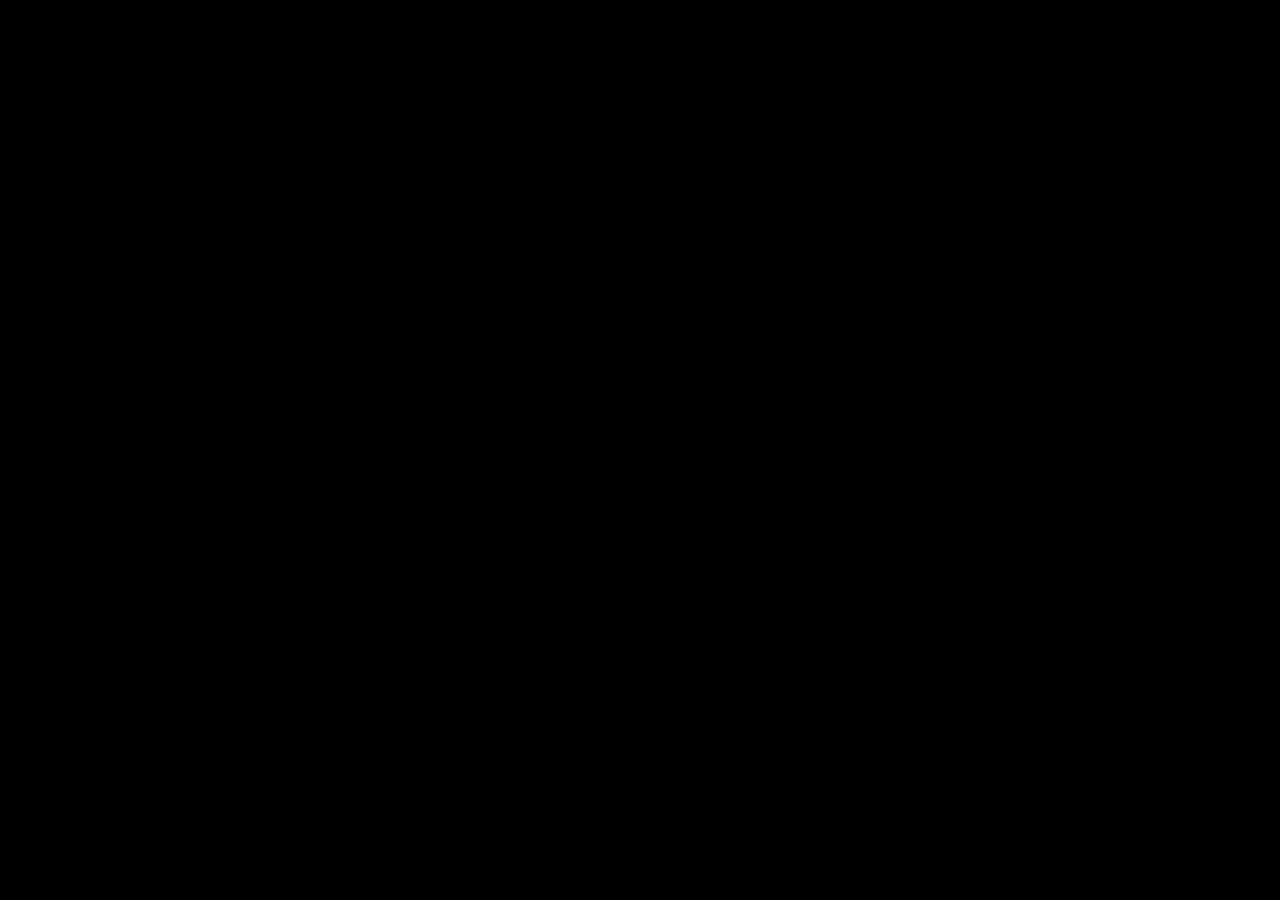
==== Index.html @ 1f1e1224 "update" ====
<!DOCTYPE html>
<html>
  <head>
    <title>Home-page</title>
    <meta charset="utf-8">
    <meta name="veiwport" content="width=device-width, initial-scale=1.0">
    <link rel="stylesheet" href="styles.css">
  </head>
  <body>
    <header></header>
    <main></main>
    <footer></footer>
  </body>
</html>
---- styles.css ----
body {
    background-color: black
}
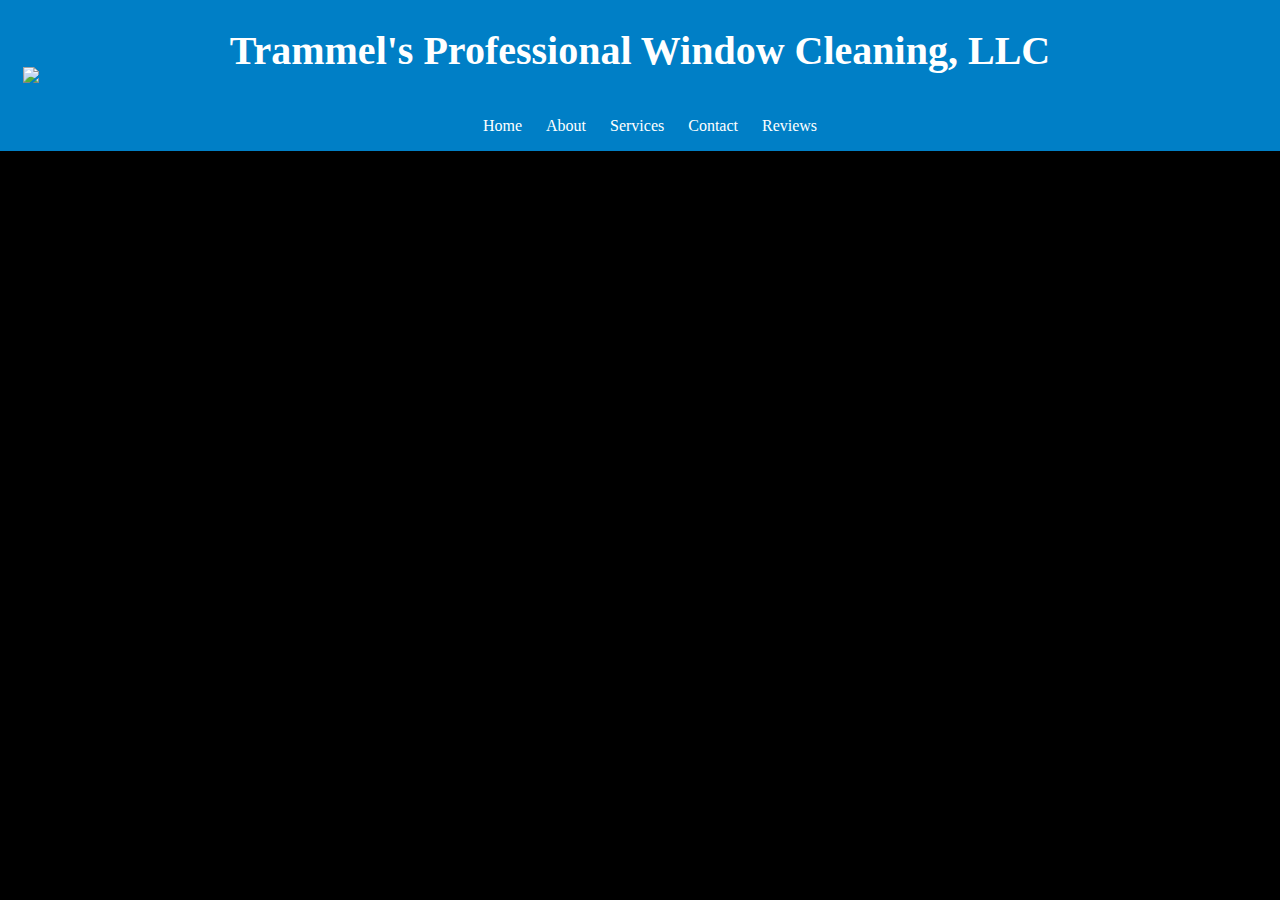
==== commit 6998c317: "update" ====
--- a/Index.html
+++ b/Index.html
@@ -7,8 +7,23 @@
     <link rel="stylesheet" href="styles.css">
   </head>
   <body>
-    <header></header>
-    <main></main>
+    <header>
+      <img src="img/trammel-logo.jpeg.jpg" id="logo">
+    <div class="header-half">
+      <h1>Trammel's Professional Window Cleaning, LLC</h1>
+      <div class="list">
+      <ul>
+        <li class="inline-link">Home</li>
+        <li class="inline-link">About</li>
+        <li class="inline-link">Services</li>
+        <li class="inline-link">Contact</li>
+        <li class="inline-link">Reviews</li>
+      </ul>
+      </div
+    </div>
+    </header>
+    <main>
+    </main>
     <footer></footer>
   </body>
 </html>--- a/styles.css
+++ b/styles.css
@@ -1,3 +1,83 @@
+:root {
+    --blue: #007fc6;
+    --white: white;
+}
+
+@media (max-width: 800px) {
+    header {
+        background-color: var(--blue);
+        color: var(--white);
+        position: fixed;
+        top: 0;
+        left: 0;
+        width: 100%;
+        display: flex;
+        flex-direction: column;
+        justify-content: space-around;
+        align-items: center;
+    }
+
+}
+
+* {
+    box-sizing: border-box;
+}
+
 body {
     background-color: black
-}+}
+
+header {
+    background-color: var(--blue);
+    color: var(--white);
+    position: fixed;
+    top: 0;
+    left: 0;
+    width: 100%;
+    display: flex;
+    justify-content: space-around;
+    align-items: center;
+}
+
+#logo {
+    width:11%;
+    display: block;
+    margin: 0px;
+    position: absolute;
+    left: 23px;
+
+}
+
+.header-half {
+    display: flex;
+    flex-direction: column;
+    justify-content: center;
+    align-items: center;
+    width: 75%
+}
+
+h1 {
+    display: inline-block;
+    font-size: 40px;
+    text-align: center;
+    position: relative;
+    right: auto;
+    left: auto;
+}
+
+.list {
+    align-self: center;
+    justify-self: center;
+}
+
+.inline-link {
+  display: inline;
+  margin-right: 20px;
+  margin-bottom: 0px;
+  padding-bottom: 0px;
+}
+
+main {
+    
+}
+    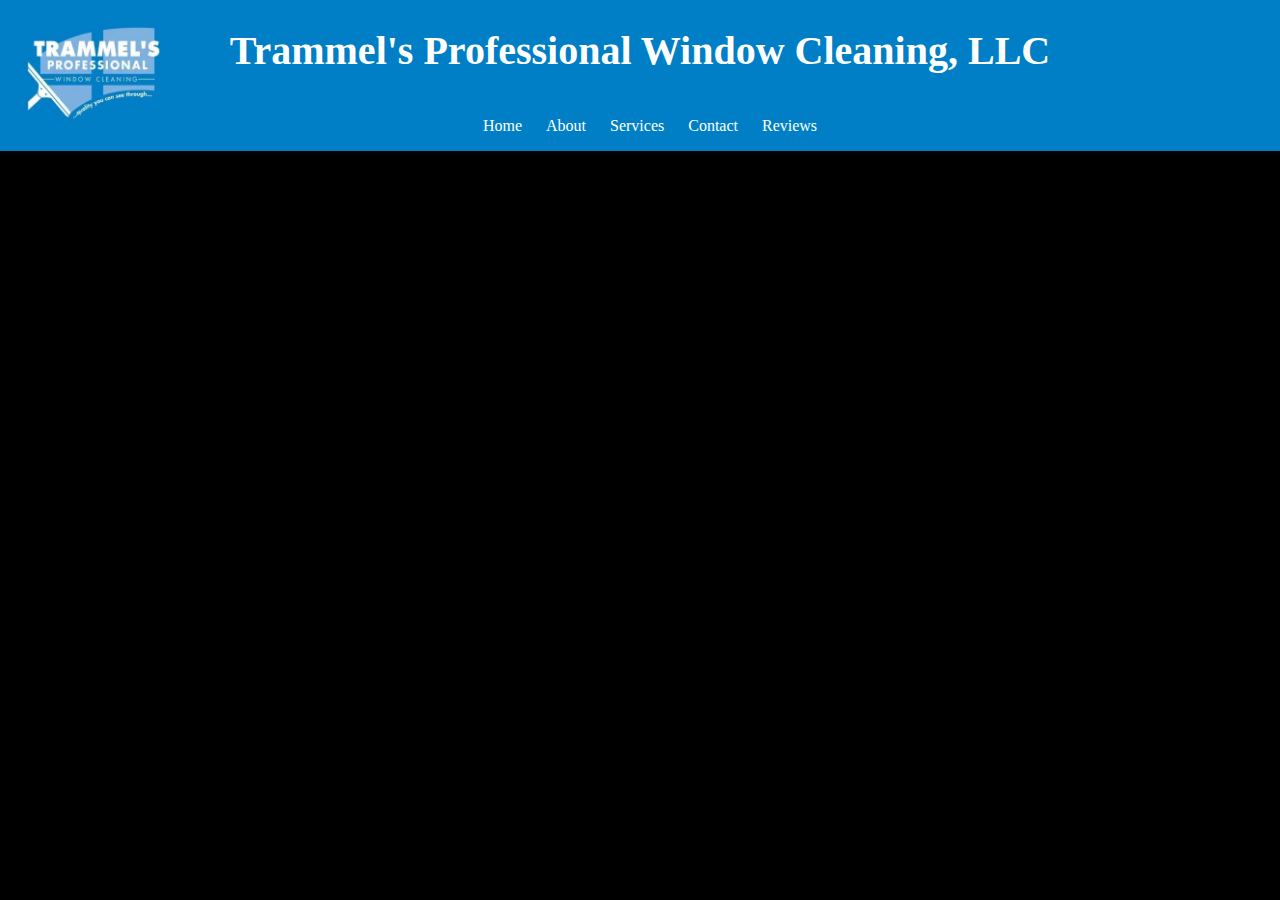
==== commit f9787b0a: "added my half" ====
--- a/Index.html
+++ b/Index.html
@@ -1,29 +1,29 @@
-<!DOCTYPE html>
-<html>
-  <head>
-    <title>Home-page</title>
-    <meta charset="utf-8">
-    <meta name="veiwport" content="width=device-width, initial-scale=1.0">
-    <link rel="stylesheet" href="styles.css">
-  </head>
-  <body>
-    <header>
-      <img src="img/trammel-logo.jpeg.jpg" id="logo">
-    <div class="header-half">
-      <h1>Trammel's Professional Window Cleaning, LLC</h1>
-      <div class="list">
-      <ul>
-        <li class="inline-link">Home</li>
-        <li class="inline-link">About</li>
-        <li class="inline-link">Services</li>
-        <li class="inline-link">Contact</li>
-        <li class="inline-link">Reviews</li>
-      </ul>
-      </div
-    </div>
-    </header>
-    <main>
-    </main>
-    <footer></footer>
-  </body>
+<!DOCTYPE html>
+<html>
+  <head>
+    <title>Home-page</title>
+    <meta charset="utf-8">
+    <meta name="veiwport" content="width=device-width, initial-scale=1.0">
+    <link rel="stylesheet" href="styles.css">
+  </head>
+  <body>
+    <header>
+      <img src="img/trammel-logo.jpeg.jpg" id="logo">
+    <div class="header-half">
+      <h1>Trammel's Professional Window Cleaning, LLC</h1>
+      <div class="list">
+      <ul>
+        <li class="inline-link">Home</li>
+        <li class="inline-link">About</li>
+        <li class="inline-link">Services</li>
+        <li class="inline-link">Contact</li>
+        <li class="inline-link">Reviews</li>
+      </ul>
+      </div
+    </div>
+    </header>
+    <main>
+    </main>
+    <footer></footer>
+  </body>
 </html>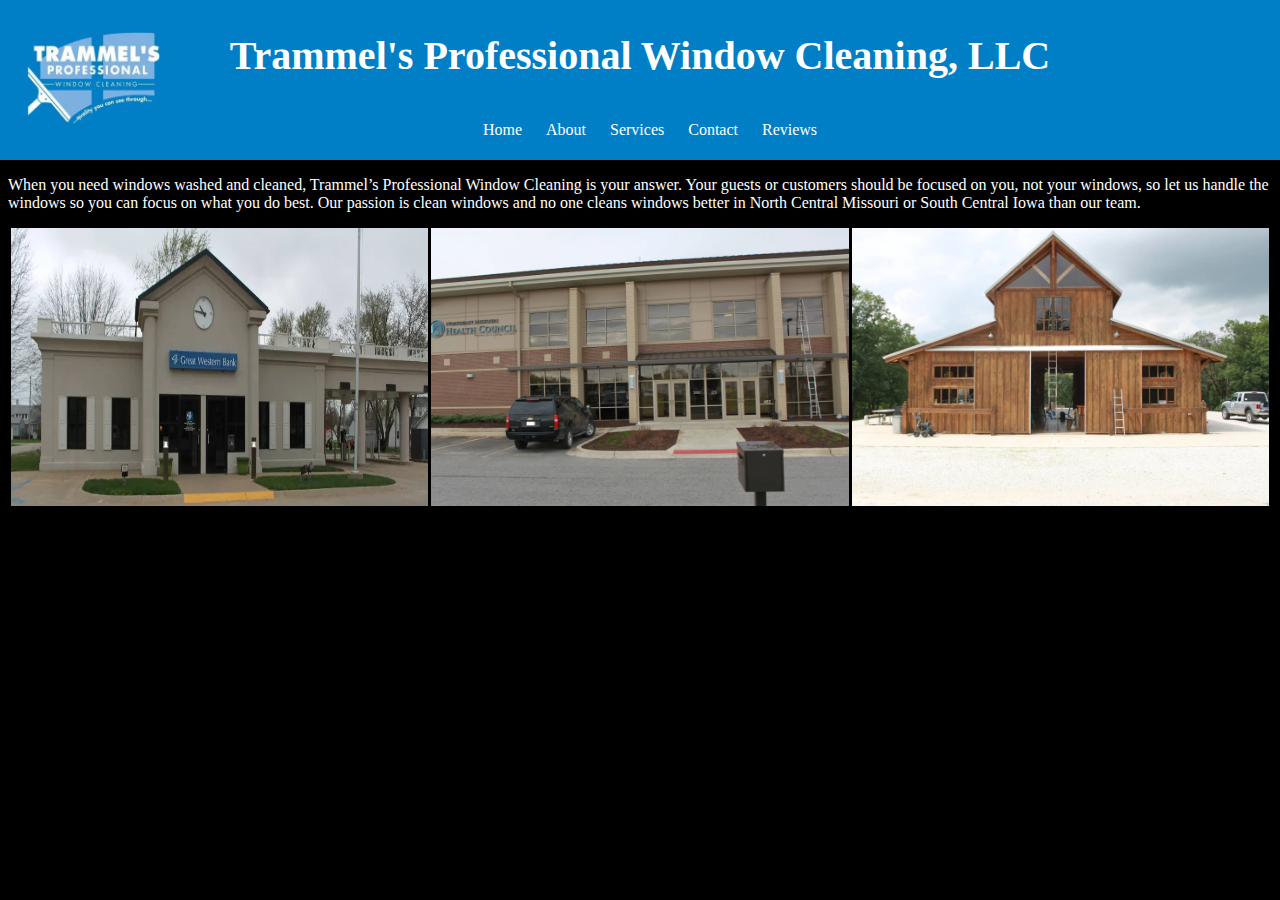
==== commit 680930f0: "added pics" ====
--- a/Index.html
+++ b/Index.html
@@ -1,29 +1,38 @@
-<!DOCTYPE html>
-<html>
-  <head>
-    <title>Home-page</title>
-    <meta charset="utf-8">
-    <meta name="veiwport" content="width=device-width, initial-scale=1.0">
-    <link rel="stylesheet" href="styles.css">
-  </head>
-  <body>
-    <header>
-      <img src="img/trammel-logo.jpeg.jpg" id="logo">
-    <div class="header-half">
-      <h1>Trammel's Professional Window Cleaning, LLC</h1>
-      <div class="list">
-      <ul>
-        <li class="inline-link">Home</li>
-        <li class="inline-link">About</li>
-        <li class="inline-link">Services</li>
-        <li class="inline-link">Contact</li>
-        <li class="inline-link">Reviews</li>
-      </ul>
-      </div
-    </div>
-    </header>
-    <main>
-    </main>
-    <footer></footer>
-  </body>
+<!DOCTYPE html>
+<html>
+  <head>
+    <title>Home-page</title>
+    <meta charset="utf-8">
+    <meta name="veiwport" content="width=device-width, initial-scale=1.0">
+    <link rel="stylesheet" href="styles.css">
+  </head>
+  <body>
+    <header>
+      <img src="img/trammel-logo.jpeg.jpg" id="logo">
+    <div class="header-half">
+      <h1>Trammel's Professional Window Cleaning, LLC</h1>
+      <div class="list">
+      <ul>
+        <li class="inline-link">Home</li>
+        <li class="inline-link">About</li>
+        <li class="inline-link">Services</li>
+        <li class="inline-link">Contact</li>
+        <li class="inline-link">Reviews</li>
+      </ul>
+      </div
+    </div>
+    </header>
+    <main>
+      <p>When you need windows washed and cleaned, Trammel’s Professional Window Cleaning is your answer. Your guests
+         or customers should be focused on you, not your windows, so let us handle the windows so you can focus on what you do
+          best. Our passion is clean windows and no one cleans windows better in North Central Missouri or South Central Iowa 
+          than our team.</p>
+    <div class="gallery">
+      <img src="img/bank.webp" alt="A bank with clean windows" class="gallery-pic">
+      <img src="img/business.webp" alt="A bussiness with clean windows" class="gallery-pic">
+      <img src="img/stables.webp" alt="A barn with clean windows" class="gallery-pic">
+    </div>
+    </main>
+    <footer></footer>
+  </body>
 </html>--- a/styles.css
+++ b/styles.css
@@ -24,7 +24,8 @@
 }
 
 body {
-    background-color: black
+    background-color: black;
+    color: white;
 }
 
 header {
@@ -37,6 +38,7 @@
     display: flex;
     justify-content: space-around;
     align-items: center;
+    height: 10rem;
 }
 
 #logo {
@@ -78,6 +80,17 @@
 }
 
 main {
-    
+    margin-top: 11rem;
+}
+
+.gallery {
+    display: flex;
+    justify-content: space-evenly;
+
+}
+
+.gallery-pic {
+  width: 33%;
+  height: auto;
 }
     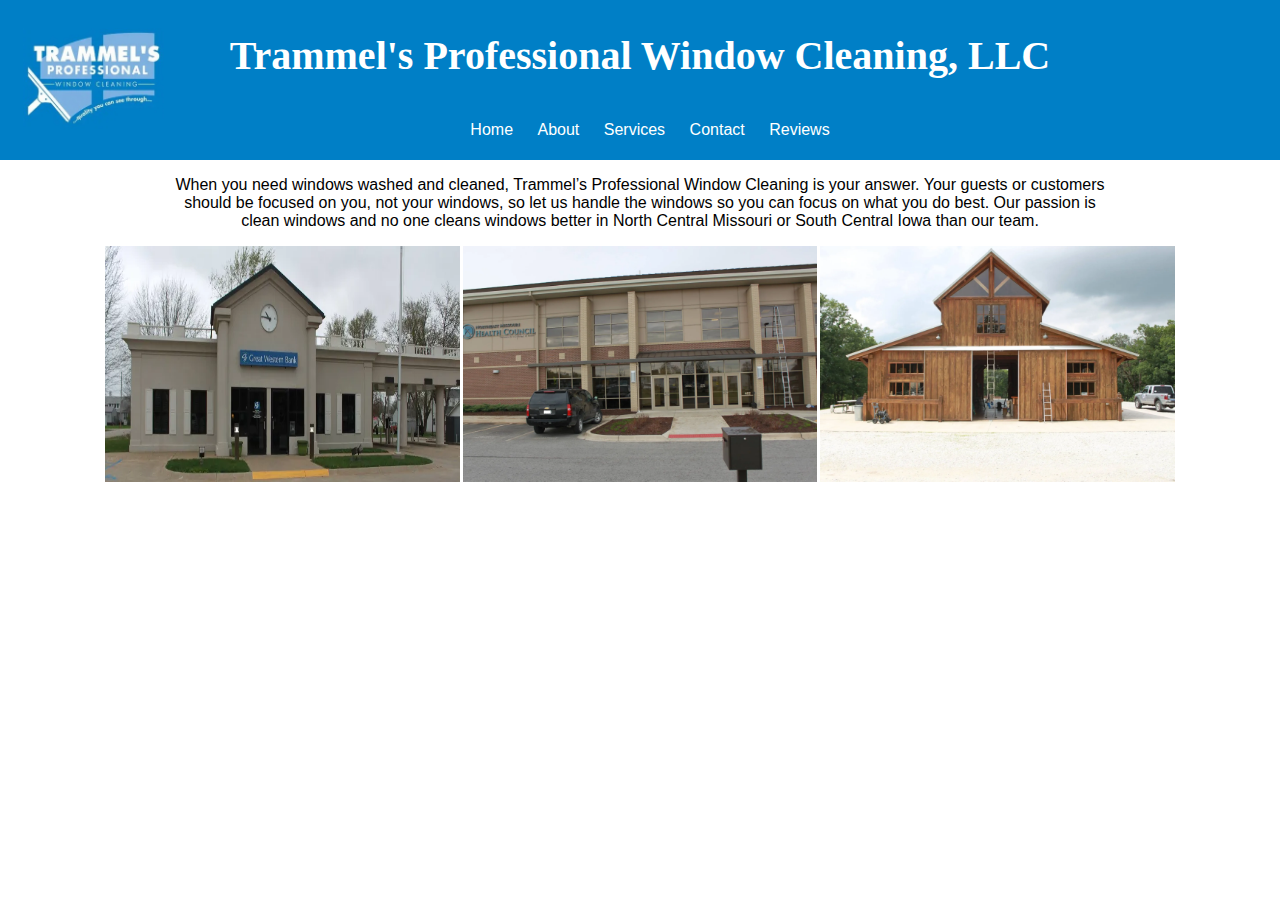
==== commit 7205c2e1: "added text before gallery" ====
--- a/Index.html
+++ b/Index.html
@@ -23,10 +23,12 @@
     </div>
     </header>
     <main>
+      <div class="text"> 
       <p>When you need windows washed and cleaned, Trammel’s Professional Window Cleaning is your answer. Your guests
          or customers should be focused on you, not your windows, so let us handle the windows so you can focus on what you do
           best. Our passion is clean windows and no one cleans windows better in North Central Missouri or South Central Iowa 
           than our team.</p>
+        </div>
     <div class="gallery">
       <img src="img/bank.webp" alt="A bank with clean windows" class="gallery-pic">
       <img src="img/business.webp" alt="A bussiness with clean windows" class="gallery-pic">
--- a/styles.css
+++ b/styles.css
@@ -24,8 +24,13 @@
 }
 
 body {
-    background-color: black;
-    color: white;
+}
+
+.text {
+    width: 75%;
+    margin: auto auto;
+    text-align: center;
+    font-family: sans-serif;
 }
 
 header {
@@ -70,6 +75,7 @@
 .list {
     align-self: center;
     justify-self: center;
+    font-family: sans-serif;
 }
 
 .inline-link {
@@ -86,6 +92,8 @@
 .gallery {
     display: flex;
     justify-content: space-evenly;
+    width: 85%;
+    margin: auto auto;
 
 }
 
